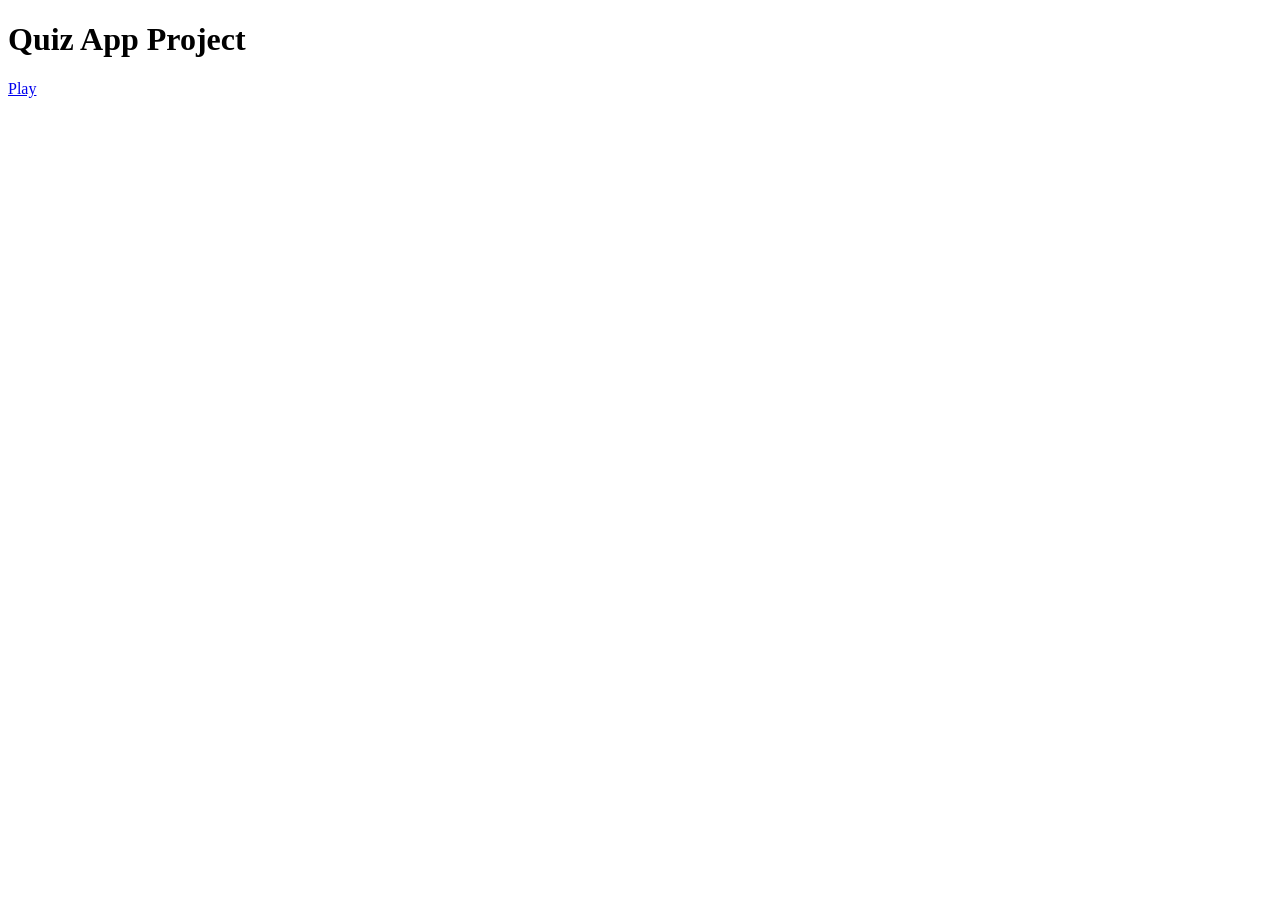
==== index.html @ d955cc3c "create game page" ====
<!DOCTYPE html>
<html lang="en">

<head>
    <meta charset="UTF-8">
    <meta name="viewport" content="width=device-width, initial-scale=1.0">
    <link rel="stylesheet" href="./css/style.css">
    <title>Document</title>
</head>

<body>
    <h1>Quiz App Project</h1>
    <div>
        <a href="game.html">Play</a>
    </div>
    <script src="./js/index.js"></script>
</body>

</html>
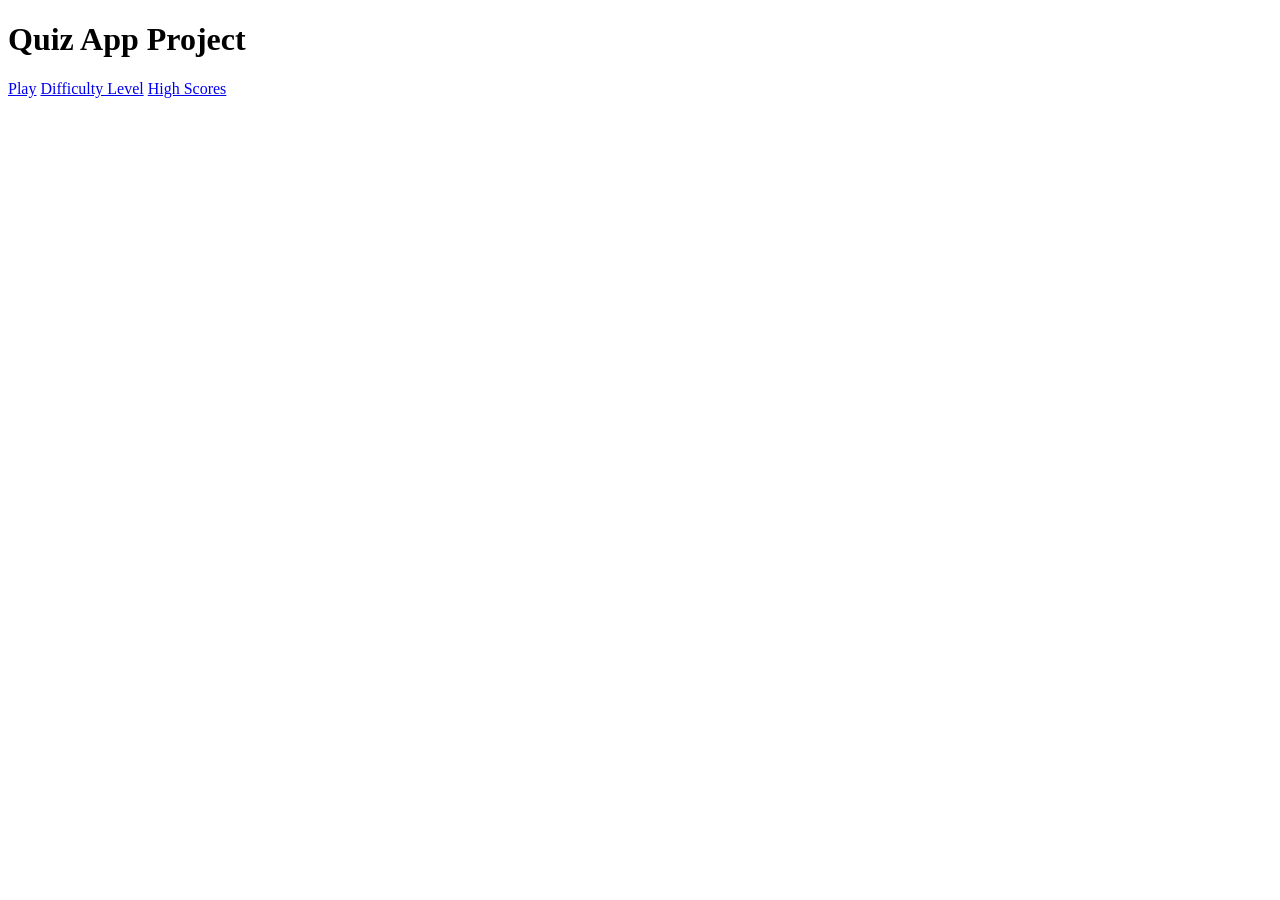
==== commit 0968f92a: "create any page styles" ====
--- a/index.html
+++ b/index.html
@@ -11,7 +11,9 @@
 <body>
     <h1>Quiz App Project</h1>
     <div>
-        <a href="game.html">Play</a>
+        <a href="game.html" target="_blank">Play</a>
+        <a href="difficulty.html" target="_blank">Difficulty Level</a>
+        <a href="scores.html" target="_blank">High Scores</a>
     </div>
     <script src="./js/index.js"></script>
 </body>
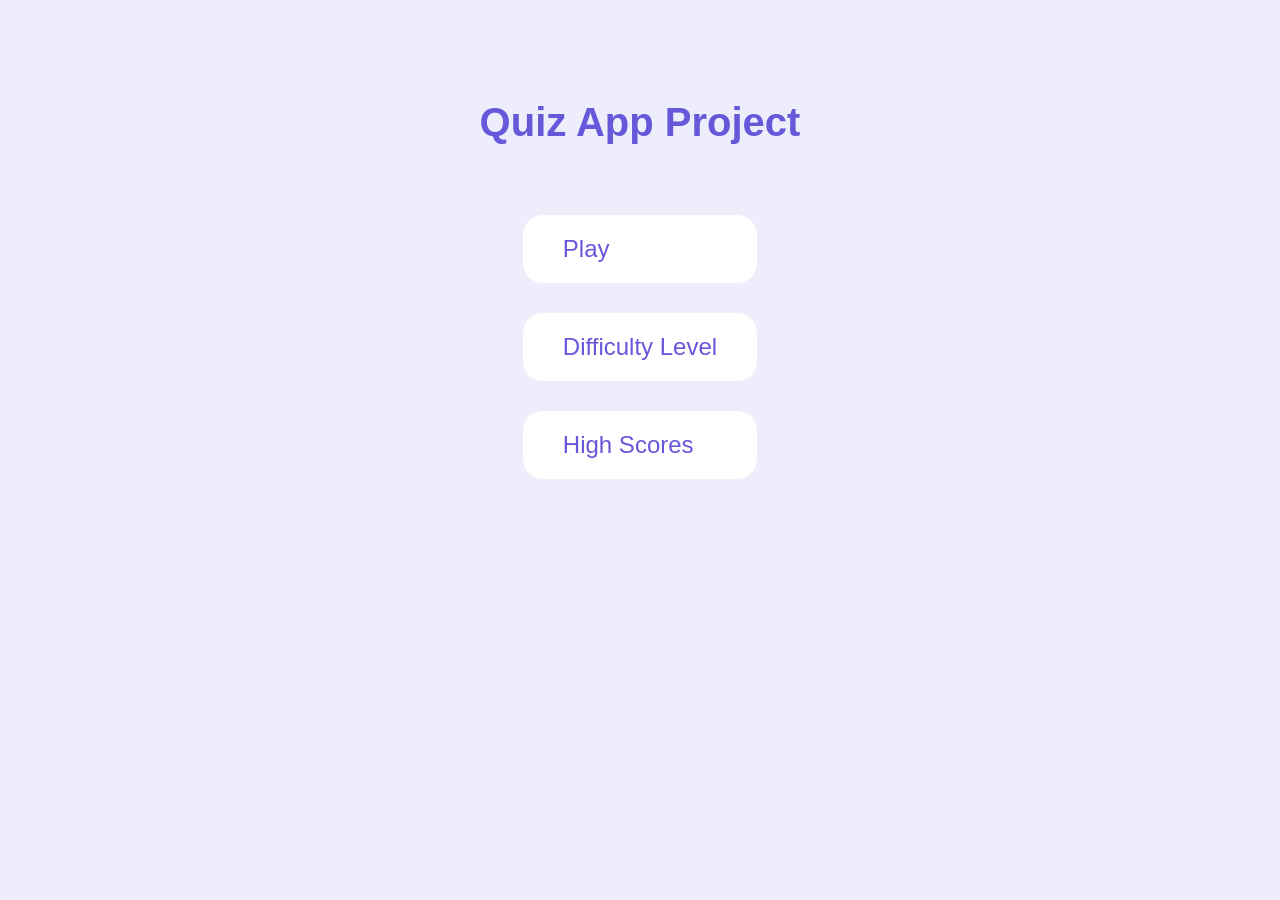
==== commit 6479f441: "add styles to game page" ====
--- a/index.html
+++ b/index.html
@@ -4,13 +4,14 @@
 <head>
     <meta charset="UTF-8">
     <meta name="viewport" content="width=device-width, initial-scale=1.0">
-    <link rel="stylesheet" href="./css/style.css">
+    <link rel="stylesheet" href="./css/index.css">
+    <link rel="stylesheet" href="./css/global.css">
     <title>Document</title>
 </head>
 
 <body>
     <h1>Quiz App Project</h1>
-    <div>
+    <div class="container">
         <a href="game.html" target="_blank">Play</a>
         <a href="difficulty.html" target="_blank">Difficulty Level</a>
         <a href="scores.html" target="_blank">High Scores</a>
--- a/css/index.css
+++ b/css/index.css
@@ -0,0 +1,28 @@
+h1{
+    color: #6757d9;
+    margin-bottom: 50px;
+    font-size: 2.5rem;
+}
+
+.container{
+    display: flex;
+    flex-direction: column;
+    width: fit-content;
+    padding: 20px;
+}
+
+a{
+    background-color: #fff;
+    margin-bottom: 30px;
+    padding: 20px 40px;
+    font-size: 1.5rem;
+    color: #6757d9;
+    text-decoration: none;
+    border-radius: 20px;
+    transition: all .2s ease-in;
+}
+
+a:hover{
+    background-color: #6757d9;
+    color: #fff;
+}
--- a/css/global.css
+++ b/css/global.css
@@ -0,0 +1,16 @@
+*{
+    margin: 0;
+    padding: 0;
+    box-sizing: border-box;
+    font-family: Arial, Helvetica, sans-serif;
+}
+
+body{
+    max-width: 1000px;
+    margin: auto;
+    background-color: #eeedfb;
+    display: flex;
+    flex-direction: column;
+    align-items: center;
+    padding-top: 100px;
+}
